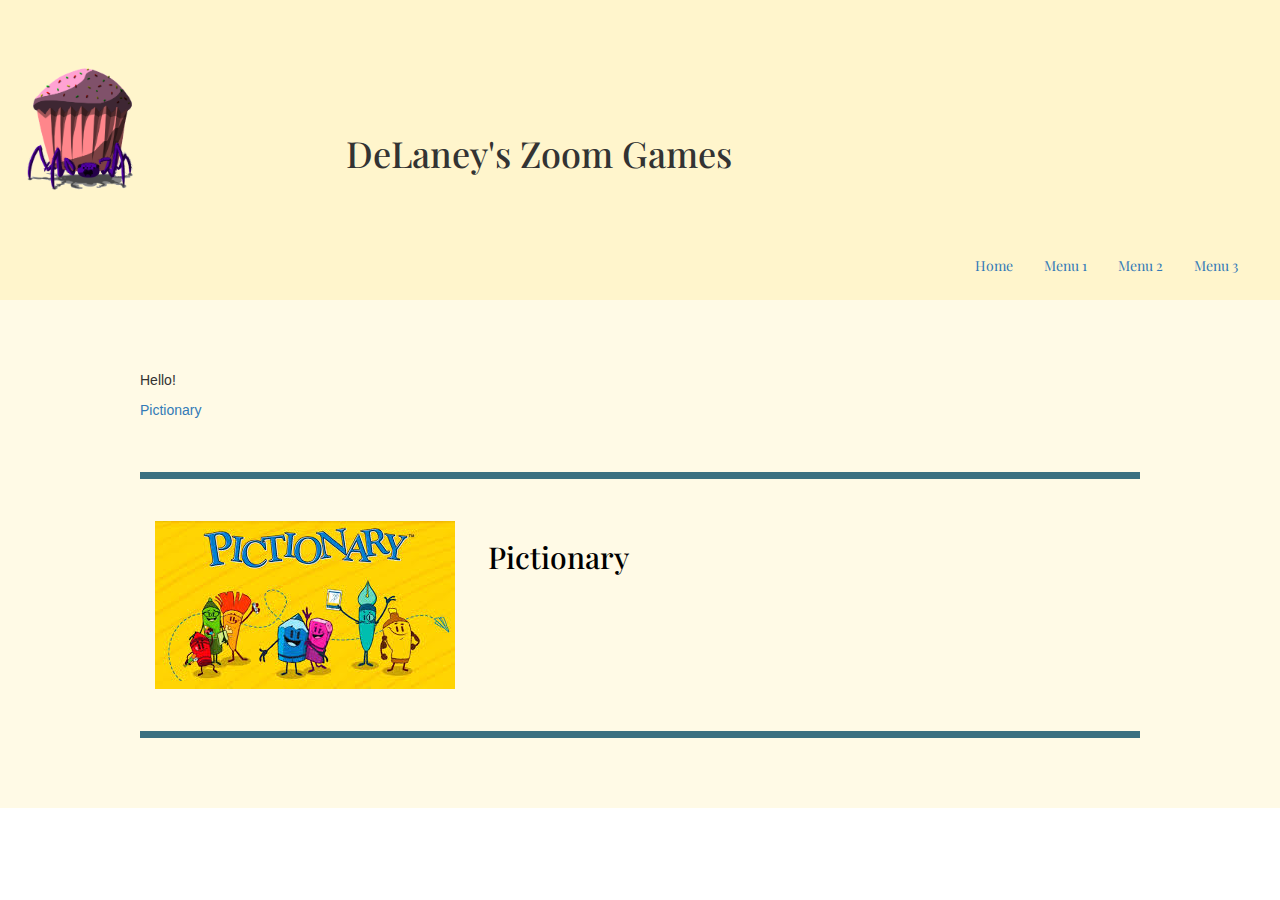
==== index.html @ cbd86240 "Initial commit" ====
<!--
    color 1: #fff5cc
    color 2: #3B7080
    color 3: #B8B3BE
-->
<!DOCTYPE html>
<html lang="en">
<head>
    <meta charset="UTF-8">
    <meta name="viewport" content="width=device-width, initial-scale=1.0">
    <link rel="stylesheet" href="main.css">
    <link rel="stylesheet" href="https://maxcdn.bootstrapcdn.com/bootstrap/3.4.1/css/bootstrap.min.css">
    <link href="https://fonts.googleapis.com/css2?family=Playfair+Display:wght@600&display=swap" rel="stylesheet">
    <script src="https://ajax.googleapis.com/ajax/libs/jquery/3.5.1/jquery.min.js"></script>
    <script src="https://maxcdn.bootstrapcdn.com/bootstrap/3.4.1/js/bootstrap.min.js"></script>
    <title>Zoom Games</title>
</head>
<body>
    <div class="container-fluid myHeader">
        <div class="row">
            <div class="col-lg-3">
                <img src="images/Characters/cupcakeSpider.png" alt="Cupcake Spider">
            </div>
            <div class="col-lg-4">
                <h1>DeLaney's Zoom Games</h1>
            </div>
        </div>
        <div class="row myNav">
            <ul class="list-inline">
                <li class="active"><a href="#">Home</a></li>
                <li><a href="#">Menu 1</a></li>
                <li><a href="#">Menu 2</a></li>
                <li><a href="#">Menu 3</a></li>
            </ul>
        </div>
    </div>
    <main>
        <p>Hello!</p>
        <p><a href="pictonary.html">Pictionary</a></p>
        <div class="container-fluid">
            <div class="row games">
                <div class="col-lg-4">
                    <img src="images/pictionary/pictionary.jpg" alt="Pictionary">
                </div>
                <div class="col-lg-8">
                    <h2><a href="pictonary.html">Pictionary</a></h2>
                </div>
            </div>
        </div>
    </main>
</body>
</html>
---- main.css ----
.myHeader {
    font-family: 'Playfair Display', serif;
    margin-bottom: 0em;
    padding-bottom: 0em;
    background-color:  #fff5cc;
}

.row.display-flex {
    display: flex;
    flex-wrap: wrap;
}
.row.display-flex > [class*='col-'] {
    display: flex;
    flex-direction: column;
}

.row {
    margin-top: 3em !important;
}

.promptImage {
    width: 100%;
    text-align: center;
}

.prompt p {
    background-color: white !important;
    padding-top: 2em;
    padding-bottom: 2em;
    text-align: center;
    font-size: 300%;
    font-weight: bold;
}

.myHeader img {
    max-width: 10em;
}

.myHeader h1 {
    padding-top: 2em;
    text-align: right;
}

.myNav {
    text-align: right;
    padding-right: 2em;
}

.myNav ul li {
    padding: 1em;
}

.myNav ul li:hover {
    background-color: #3B7080;
}
.myNav ul li:hover a{
    color: #fffae6;
}

main
{
    background-color: #fffae6;
    padding-left: 10em;
    padding-right: 10em;
    padding-top: 5em;
    padding-bottom: 5em;
}

main h2 a{
    font-family: 'Playfair Display', serif;
    color: black;
}

main h2 a:hover{
    color: #3B7080;
}

.games
{
    border-top: solid 0.5em #3B7080;
    border-bottom: solid 0.5em #3B7080;
    padding-top: 3em;
    padding-bottom: 3em;
}

.form-control {
    font-weight: bold;
    color: rgb(26, 25, 25) !important;
}
#yellow, #blue, #brown, #green, #red {
    font-weight: bold;
    color: black;
}
#yellow {
    background-color: rgb(204, 212, 80);
}
#blue {
    background-color: rgb(36, 111, 180);
}
#brown {
    background-color: rgb(165, 101, 65);
}
#green {
    background-color: rgb(60, 194, 60);
}
#red {
    background-color: rgb(224, 63, 63);
}
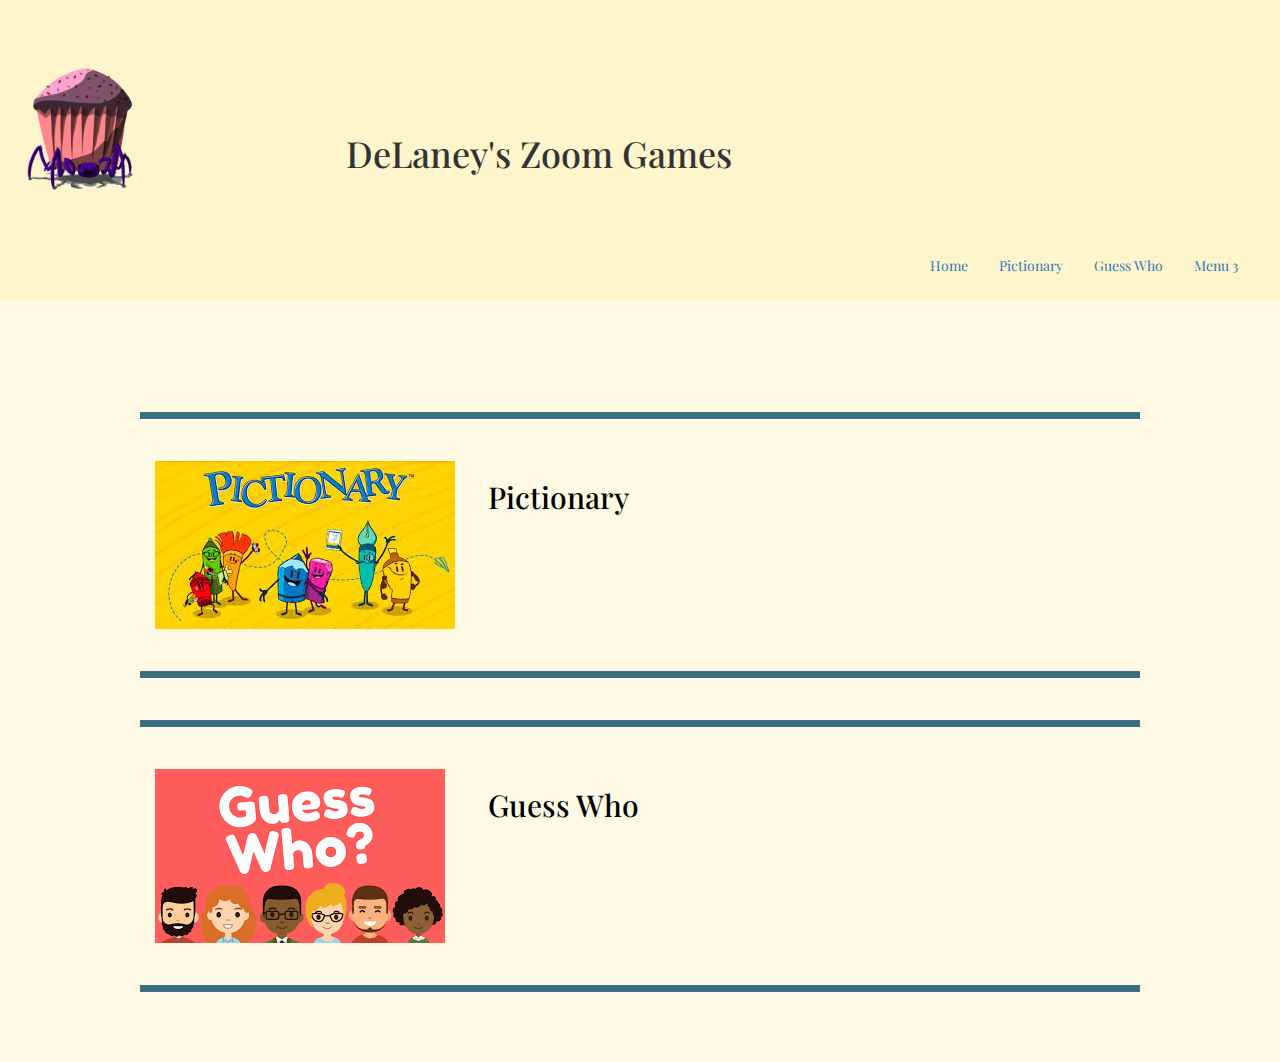
==== commit aa7348dd: "Added Guess Who" ====
--- a/index.html
+++ b/index.html
@@ -27,16 +27,14 @@
         </div>
         <div class="row myNav">
             <ul class="list-inline">
-                <li class="active"><a href="#">Home</a></li>
-                <li><a href="#">Menu 1</a></li>
-                <li><a href="#">Menu 2</a></li>
+                <li class="active"><a href="index.html">Home</a></li>
+                <li><a href="pictonary.html">Pictionary</a></li>
+                <li><a href="guessWho.html">Guess Who</a></li>
                 <li><a href="#">Menu 3</a></li>
             </ul>
         </div>
     </div>
     <main>
-        <p>Hello!</p>
-        <p><a href="pictonary.html">Pictionary</a></p>
         <div class="container-fluid">
             <div class="row games">
                 <div class="col-lg-4">
@@ -47,6 +45,16 @@
                 </div>
             </div>
         </div>
+        <div class="container-fluid">
+            <div class="row games">
+                <div class="col-lg-4">
+                    <img src="images/guessWho/guessWho.png" alt="Guess Who">
+                </div>
+                <div class="col-lg-8">
+                    <h2><a href="guessWho.html">Guess Who</a></h2>
+                </div>
+            </div>
+        </div>
     </main>
 </body>
 </html>
--- a/main.css
+++ b/main.css
@@ -57,13 +57,23 @@
     color: #fffae6;
 }
 
-main
-{
-    background-color: #fffae6;
-    padding-left: 10em;
-    padding-right: 10em;
-    padding-top: 5em;
-    padding-bottom: 5em;
+@media only screen and (min-width: 601px) { 
+    main
+    {
+        background-color: #fffae6;
+        padding-left: 10em;
+        padding-right: 10em;
+        padding-top: 5em;
+        padding-bottom: 5em;
+    }
+}
+
+@media only screen and (max-width: 600px) {
+    main {
+       padding-left: 0;
+       padding-right: 0;
+
+    }
 }
 
 main h2 a{
@@ -105,4 +115,20 @@
 }
 #red {
     background-color: rgb(224, 63, 63);
+}
+
+.guessWho {
+    border-bottom: 0.25em solid #3B7080;
+}
+.guessWho p{
+    text-align: center;
+    font-weight: bold;
+}
+
+#playerCard{
+    text-align: center;
+}
+
+#playerCard img{
+    border: 0.25em solid #3B7080;
 }